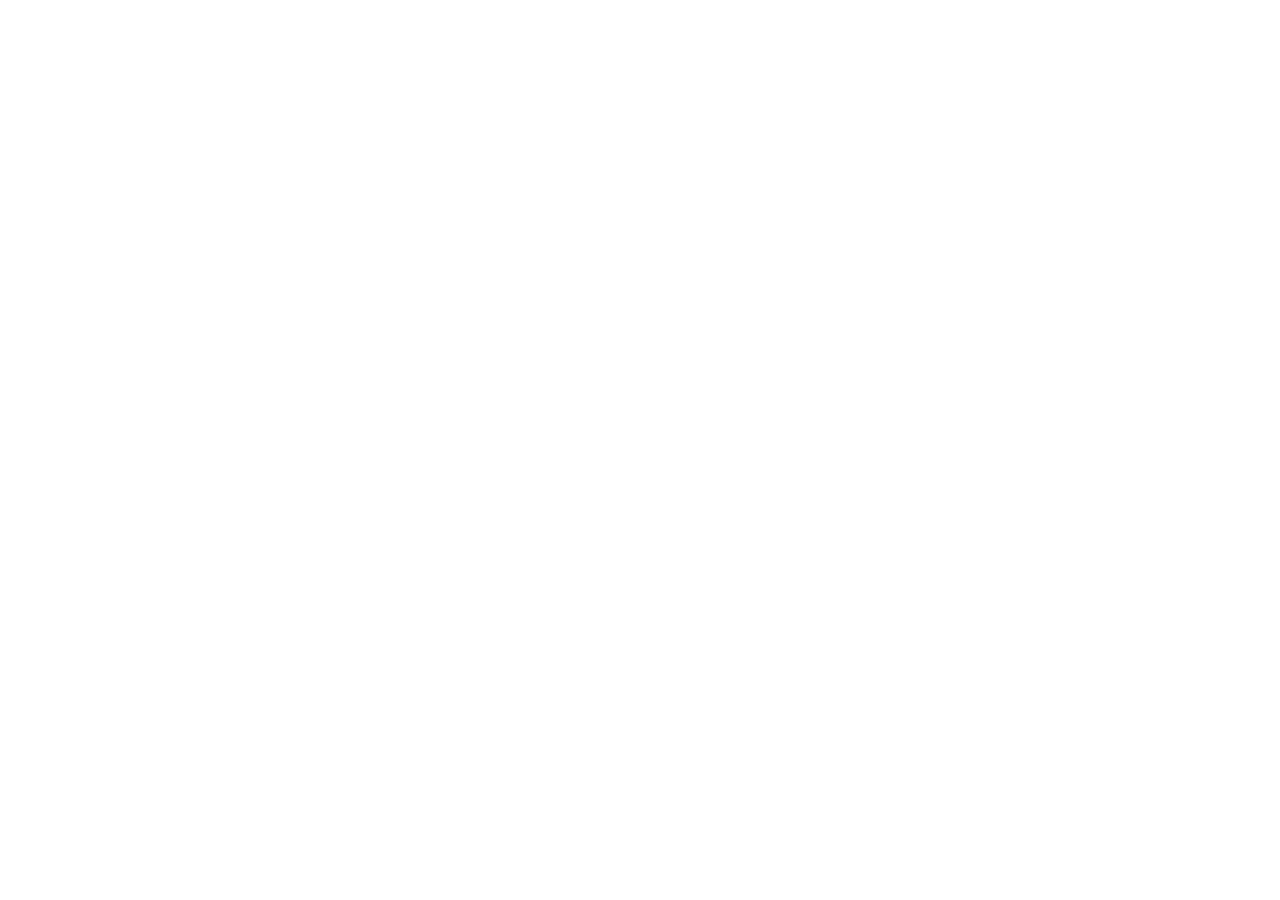
==== index.html @ e1a777a7 "forge: publish d3e8ed3" ====
<!doctype html>
<meta charset="utf-8">
<title>HEAT Sentinel</title>
<meta http-equiv="refresh" content="0; url=./forge/">
<link rel="canonical" href="./forge/">
<p><a href="./forge/">Sight Forge</a></p>
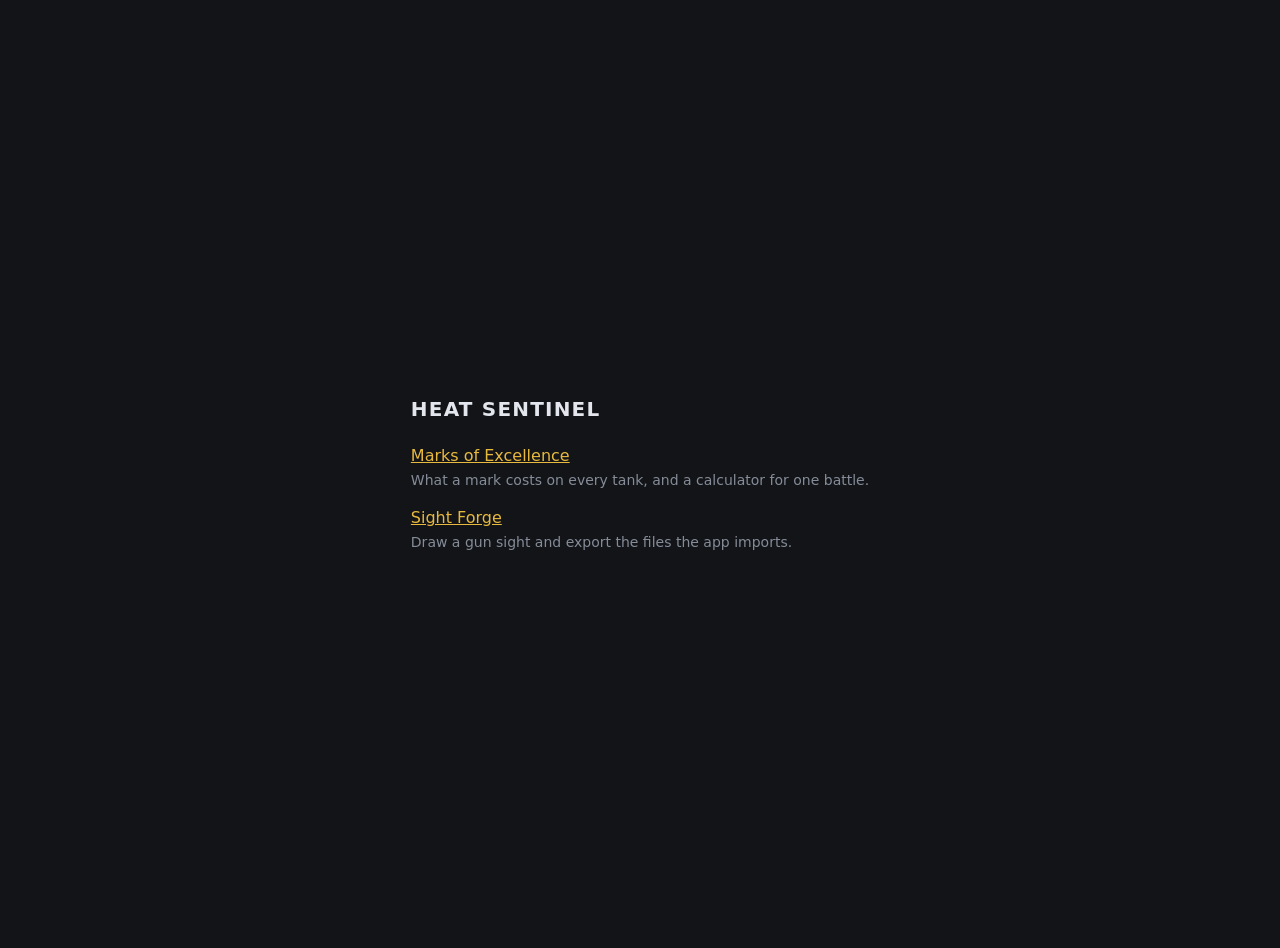
==== commit a81e5d63: "marks: publish 7b054a8" ====
--- a/index.html
+++ b/index.html
@@ -1,6 +1,18 @@
 <!doctype html>
 <meta charset="utf-8">
 <title>HEAT Sentinel</title>
-<meta http-equiv="refresh" content="0; url=./forge/">
-<link rel="canonical" href="./forge/">
-<p><a href="./forge/">Sight Forge</a></p>
+<meta name="viewport" content="width=device-width, initial-scale=1">
+<style>
+  body { margin: 0; min-height: 100vh; display: grid; place-content: center; gap: 14px;
+         background: #121418; color: #e3e6ec; padding: 24px;
+         font: 400 16px/1.5 "Barlow", "Segoe UI", system-ui, sans-serif; }
+  h1 { font-size: 20px; letter-spacing: 0.06em; text-transform: uppercase; margin: 0 0 6px; }
+  a { color: #e8b93f; }
+  p { margin: 0; max-width: 46ch; }
+  .sub { color: #858c98; font-size: 14px; }
+</style>
+<h1>HEAT Sentinel</h1>
+<p><a href="./marks/">Marks of Excellence</a><br>
+  <span class="sub">What a mark costs on every tank, and a calculator for one battle.</span></p>
+<p><a href="./forge/">Sight Forge</a><br>
+  <span class="sub">Draw a gun sight and export the files the app imports.</span></p>
